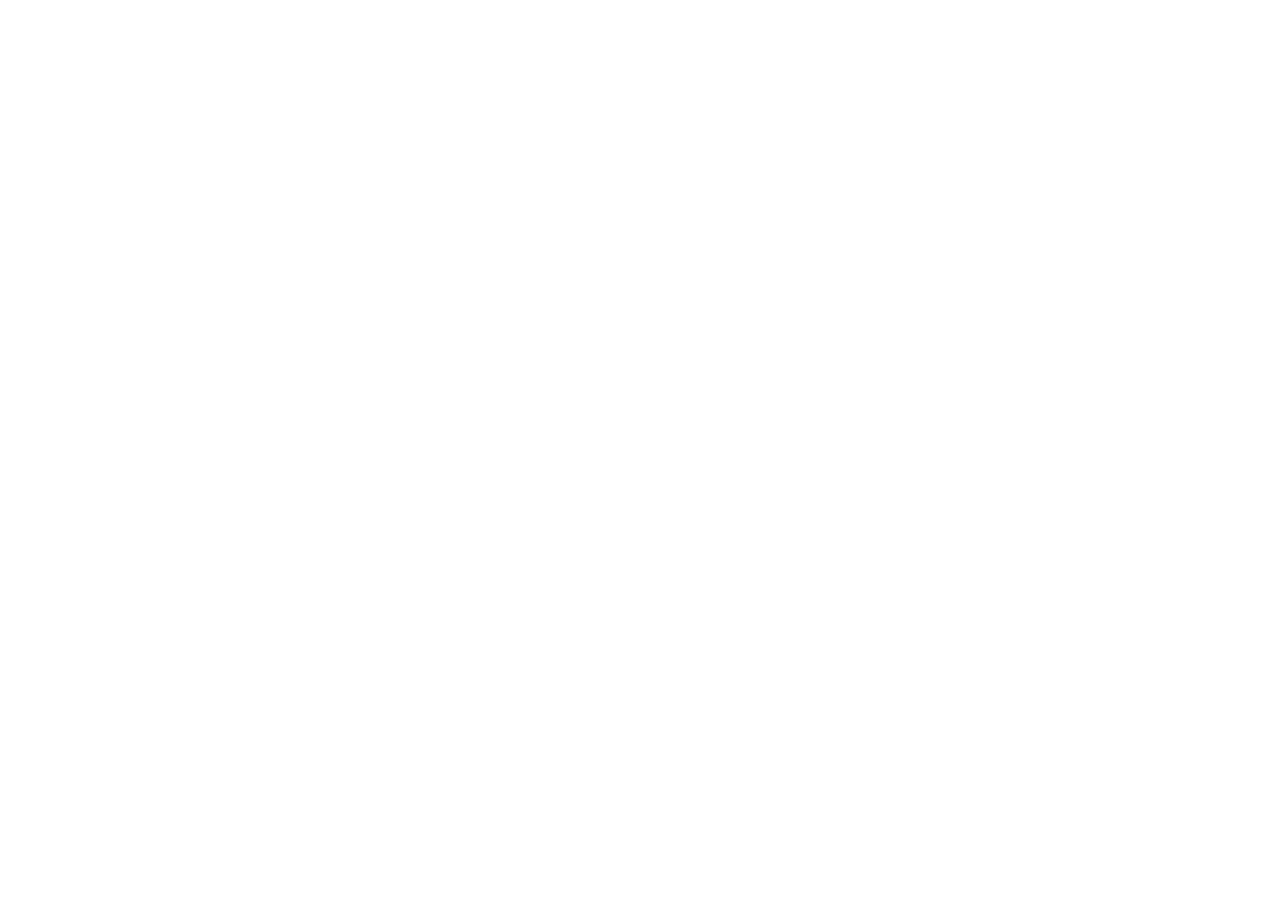
==== index.html @ 30f415bc "Update index.html" ====
<!DOCTYPE html>

<html>
    <head>
        <meta charset="utf-8">
        <title>Proyecto1</title>
        <link rel="stylesheet" href="style.css">
    </head>

    <body>
        <div class="grupo">
            
        </div>
    </body>
</html>
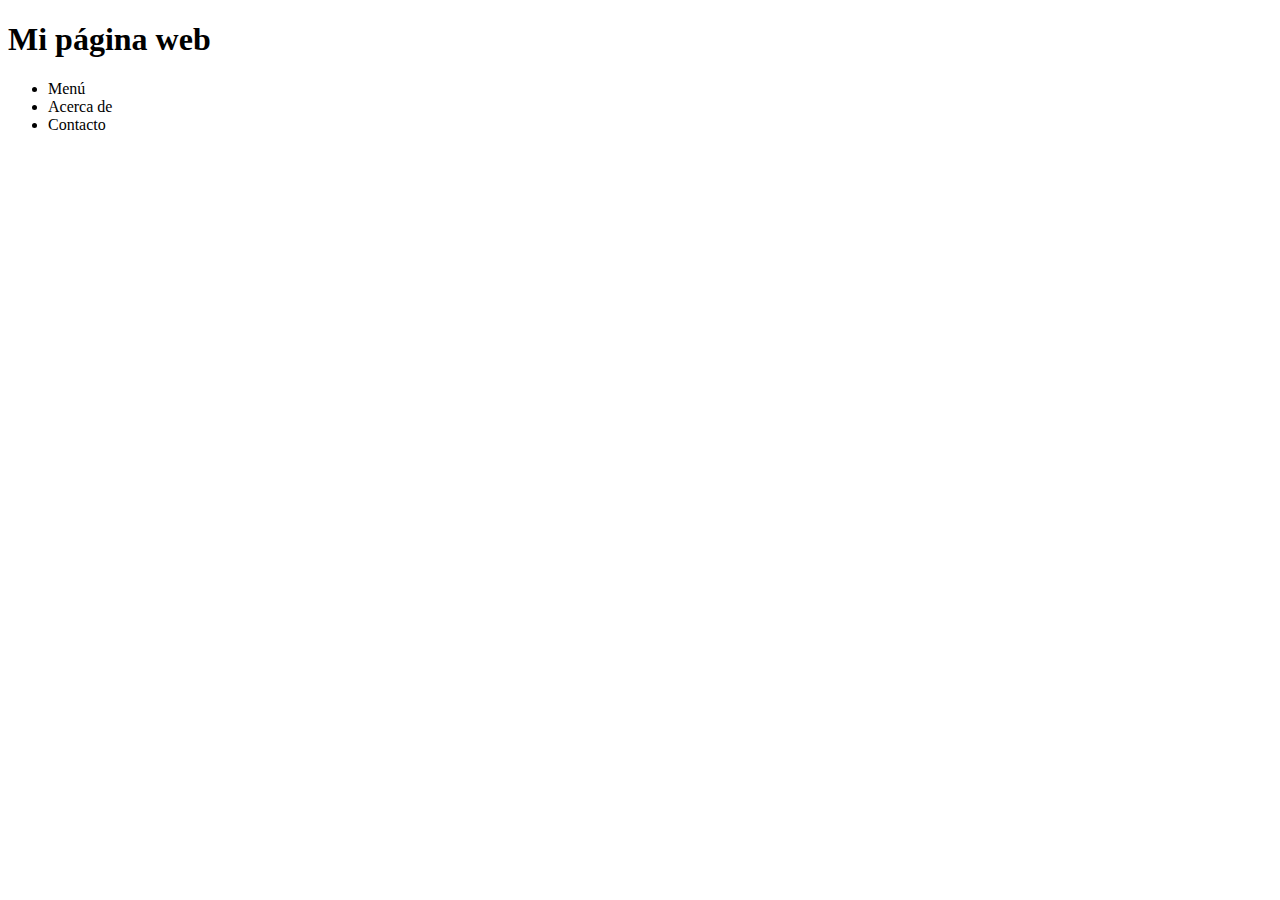
==== commit 66edfa56: "titulo y barra de navegacion" ====
--- a/index.html
+++ b/index.html
@@ -2,14 +2,25 @@
 
 <html>
     <head>
+        <title>Proyecto1</title>
         <meta charset="utf-8">
-        <title>Proyecto1</title>
         <link rel="stylesheet" href="style.css">
     </head>
 
     <body>
         <div class="grupo">
-            
+            <header>
+                <h1>Mi página web</h1>
+            </header>
+
+            <nav>
+                <ul>
+                    <li>Menú</li>
+                    <li>Acerca de</li>
+                    <li>Contacto</li>
+                </ul>
+            </nav>
+
         </div>
     </body>
 </html>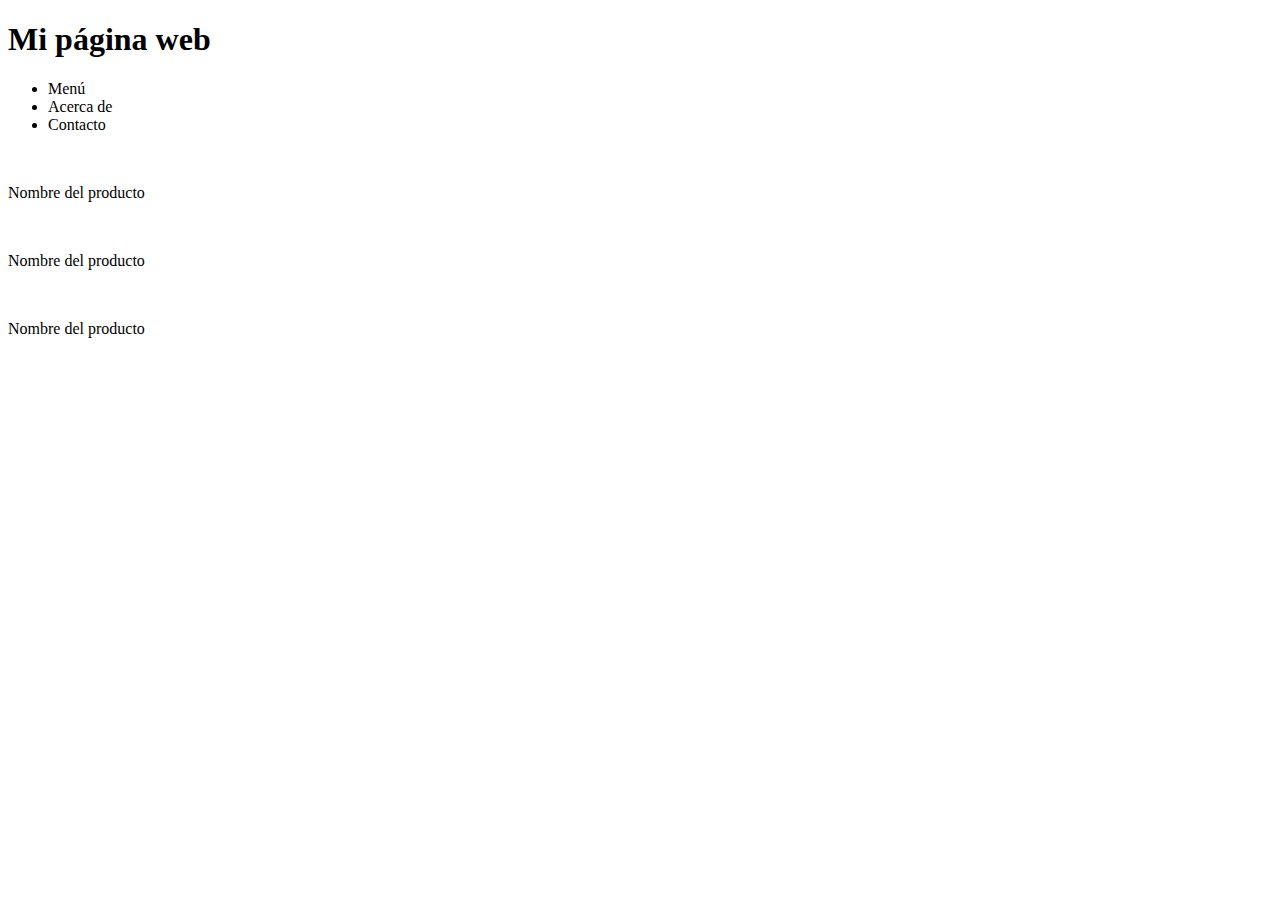
==== commit 2d544efe: "main content" ====
--- a/index.html
+++ b/index.html
@@ -21,6 +21,29 @@
                 </ul>
             </nav>
 
+            <section>
+                <div>
+                    <img src="" alt="">
+                    <article>
+                        <p>Nombre del producto</p>
+                    </article>
+                </div>
+
+                <div>
+                    <img src="" alt="">
+                    <article>
+                        <p>Nombre del producto</p>
+                    </article>
+                </div>
+
+                <div>
+                    <img src="" alt="">
+                    <article>
+                        <p>Nombre del producto</p>
+                    </article>
+                </div>
+            </section>
+
         </div>
     </body>
 </html>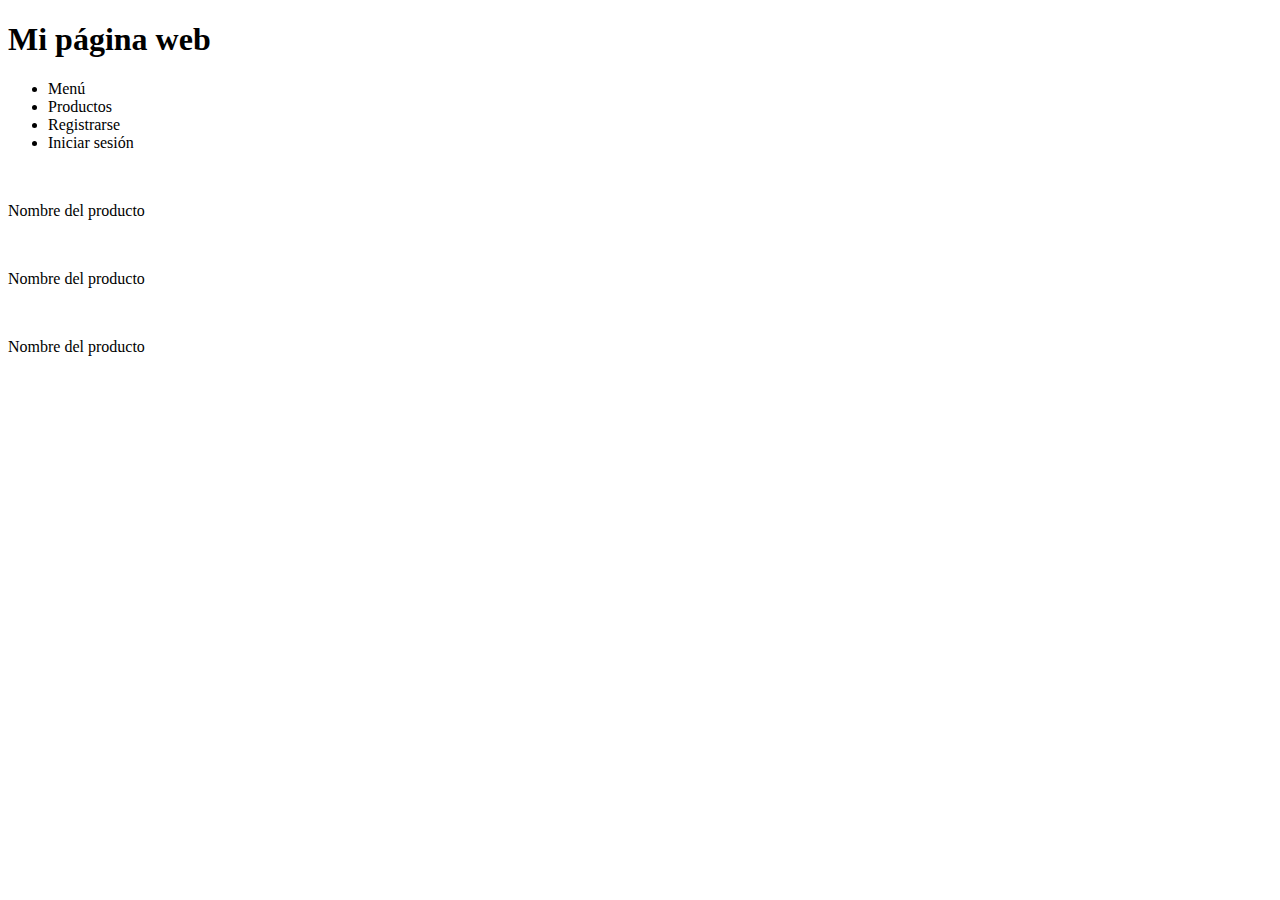
==== commit 43e22299: "estilos" ====
--- a/index.html
+++ b/index.html
@@ -16,8 +16,11 @@
             <nav>
                 <ul>
                     <li>Menú</li>
-                    <li>Acerca de</li>
-                    <li>Contacto</li>
+                    <li>Productos</li>
+                    <div>
+                        <li>Registrarse</li>
+                        <li>Iniciar sesión</li>
+                    </div>
                 </ul>
             </nav>
 
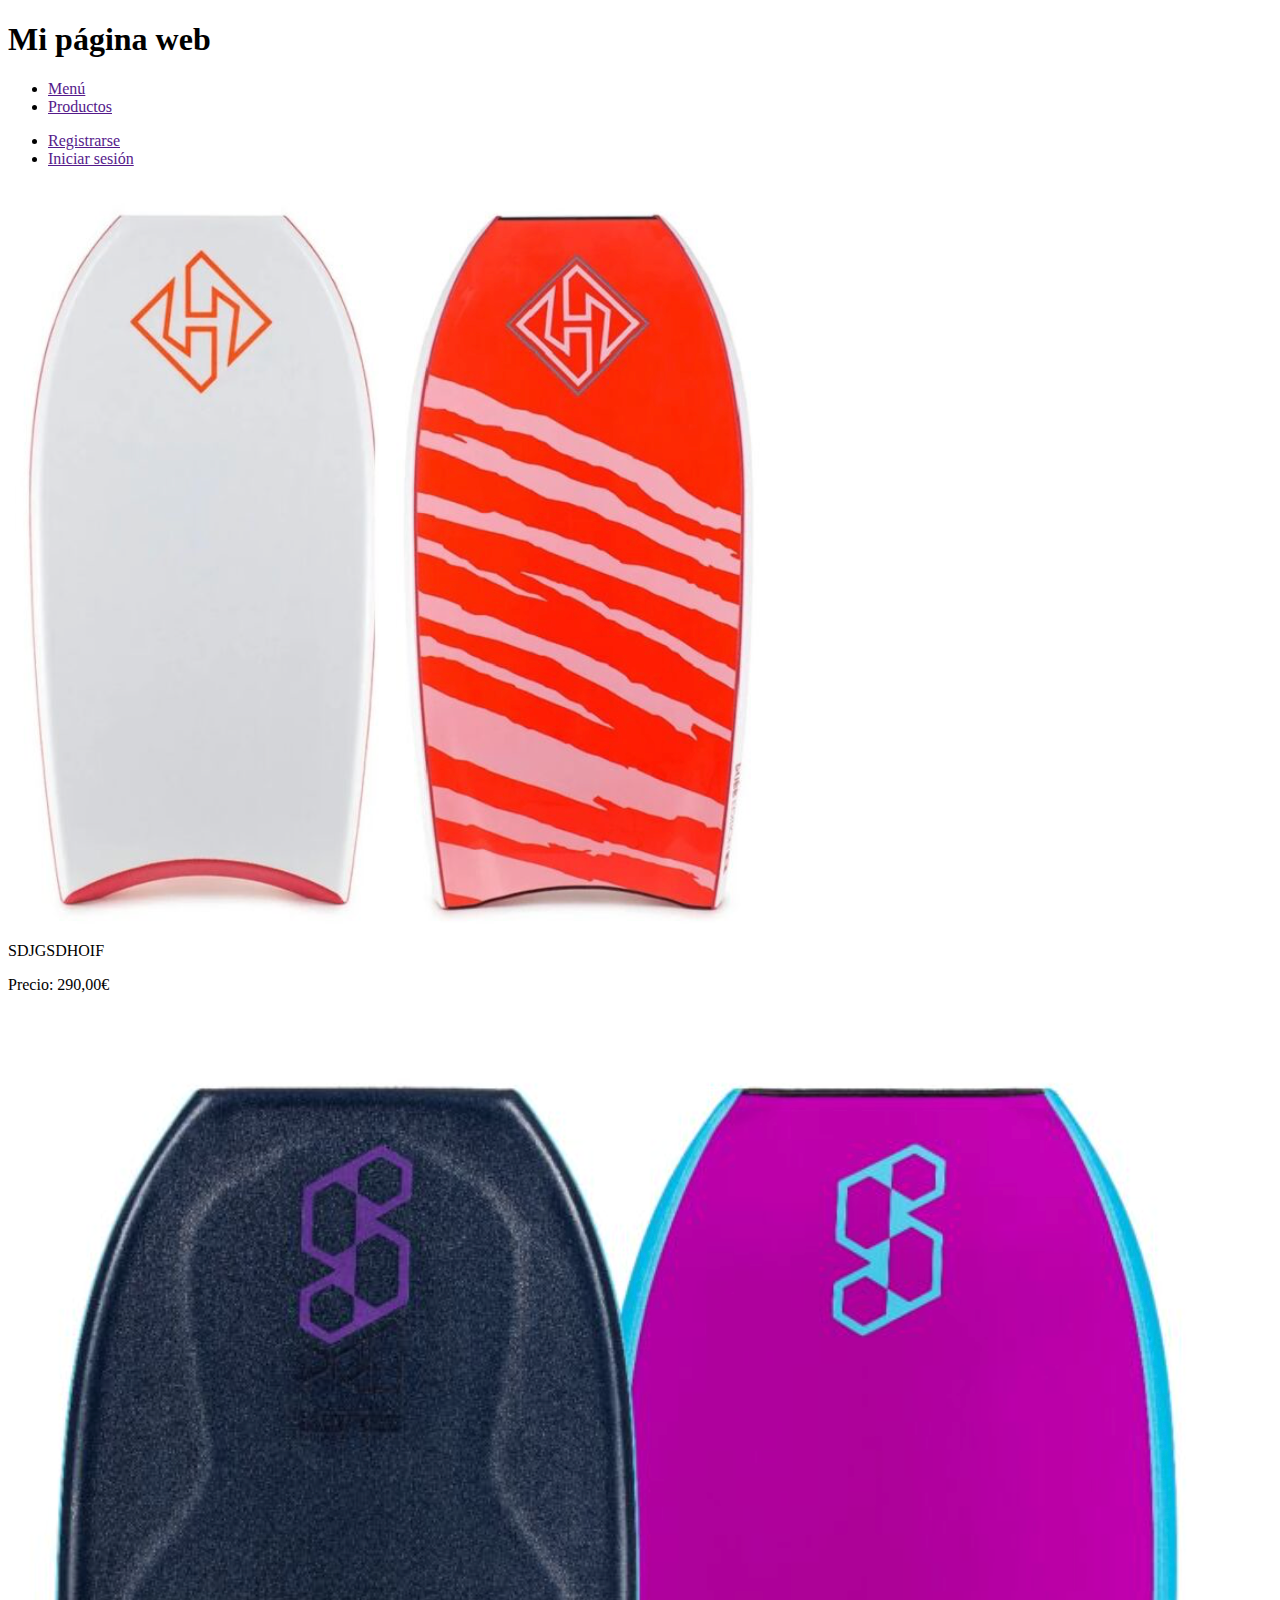
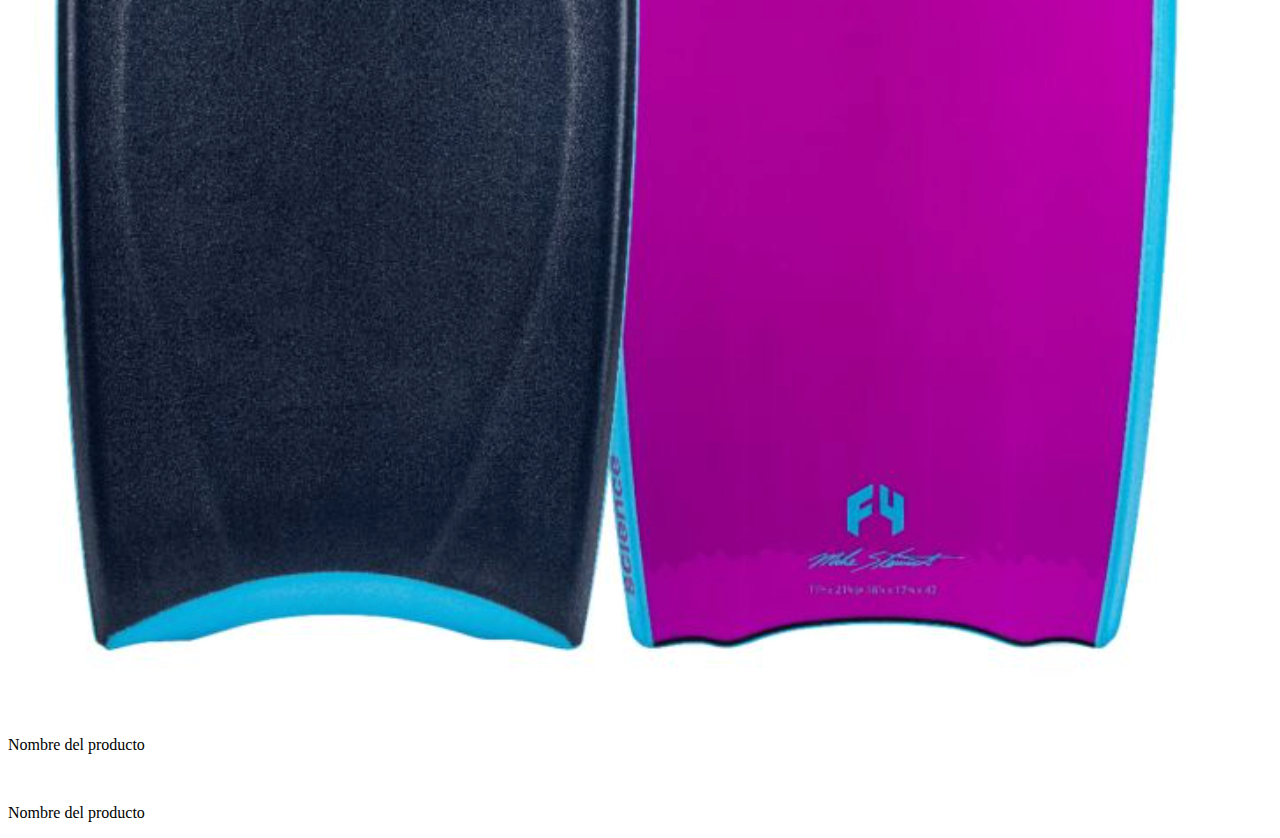
==== commit 4147355b: "dsfs" ====
--- a/index.html
+++ b/index.html
@@ -5,31 +5,48 @@
         <title>Proyecto1</title>
         <meta charset="utf-8">
         <link rel="stylesheet" href="style.css">
+        <meta name="viewport" content="width=device-width, initial-scale=1" />
     </head>
 
     <body>
         <div class="grupo">
             <header>
-                <h1>Mi página web</h1>
+                <h1 id="titulo">Mi página web</h1>
+
+                <div class="navbar">
+                    <nav class="izda">
+                        <ul>
+                            <li><a href="">Menú</a></li>
+                            <li><a href="">Productos</a></li>
+                        </ul>
+                    </nav>
+    
+                    <nav class="dcha">
+                        <ul>
+                            <li><a href="">Registrarse</a></li>
+                            <li><a href="">Iniciar sesión</a></li>
+                        </ul>
+                    </nav>
+                </div>
             </header>
 
-            <nav>
-                <ul>
-                    <li>Menú</li>
-                    <li>Productos</li>
-                    <div>
-                        <li>Registrarse</li>
-                        <li>Iniciar sesión</li>
-                    </div>
-                </ul>
-            </nav>
+            <section class="main-content">
+                <div class="p1">
+                    <img src="img/board1.png" alt="board1" class="image">
+                    <article>
+                        <span>SDJGSDHOIF</span>
+                    </article>
+                    <footer>
+                        <p>Precio: 290,00€</p>
+                    </footer>
+                </div>
 
-            <section>
-                <div>
-                    <img src="" alt="">
+                <div class="p2">
+                    <img src="img/board2.png" alt="board2" class="image">
                     <article>
                         <p>Nombre del producto</p>
                     </article>
+
                 </div>
 
                 <div>
@@ -38,14 +55,7 @@
                         <p>Nombre del producto</p>
                     </article>
                 </div>
-
-                <div>
-                    <img src="" alt="">
-                    <article>
-                        <p>Nombre del producto</p>
-                    </article>
-                </div>
-            </section>
+            </>
 
         </div>
     </body>
--- a/style.css
+++ b/style.css
@@ -0,0 +1,83 @@
+@media (max-width: 750px){
+    * {
+        margin: 0;
+        }
+      
+    header {
+        position: fixed;
+        width: 100%;
+    }
+
+    #titulo {
+        font-family: sans-serif;
+        font-weight: lighter;
+        text-transform: uppercase;
+        display: flex;
+        justify-content: center;
+        border-bottom: 2px solid black;
+        margin-bottom: 2px;
+    }
+        
+    .navbar {
+        background-color:rgba(0, 0, 0, 0.7);
+        float: left;
+        width: 100%;
+    }
+        
+    nav ul {
+        list-style: none;
+    }
+        
+    nav ul li {
+        float: left;
+        font-family: Arial, Helvetica, sans-serif;
+    }
+        
+    nav ul li a {
+        padding: 20px;
+        color: #d4d4d4;
+        text-decoration: none;
+        display: block;
+        padding-left: 10px;
+    }
+
+    nav ul li a:hover{
+        color: rgb(243, 189, 114);
+    }
+        
+    .dcha {
+        display: flex;
+        justify-content: right;
+        padding-right: 20px;
+    }
+
+    .main-content {
+        margin-left: 4px;
+        margin-right: 4px;
+    }
+
+    .p1 {
+        display: inline-block;
+        width: 40%;
+    }
+
+    .image {
+        width: 75%;
+        border: 1px solid black;
+    }
+
+    article {
+        display: flex;
+        justify-content: center;
+    }
+
+    .p2 {
+        display: inline-block;
+        justify-content: right;
+    }
+
+
+}
+
+
+
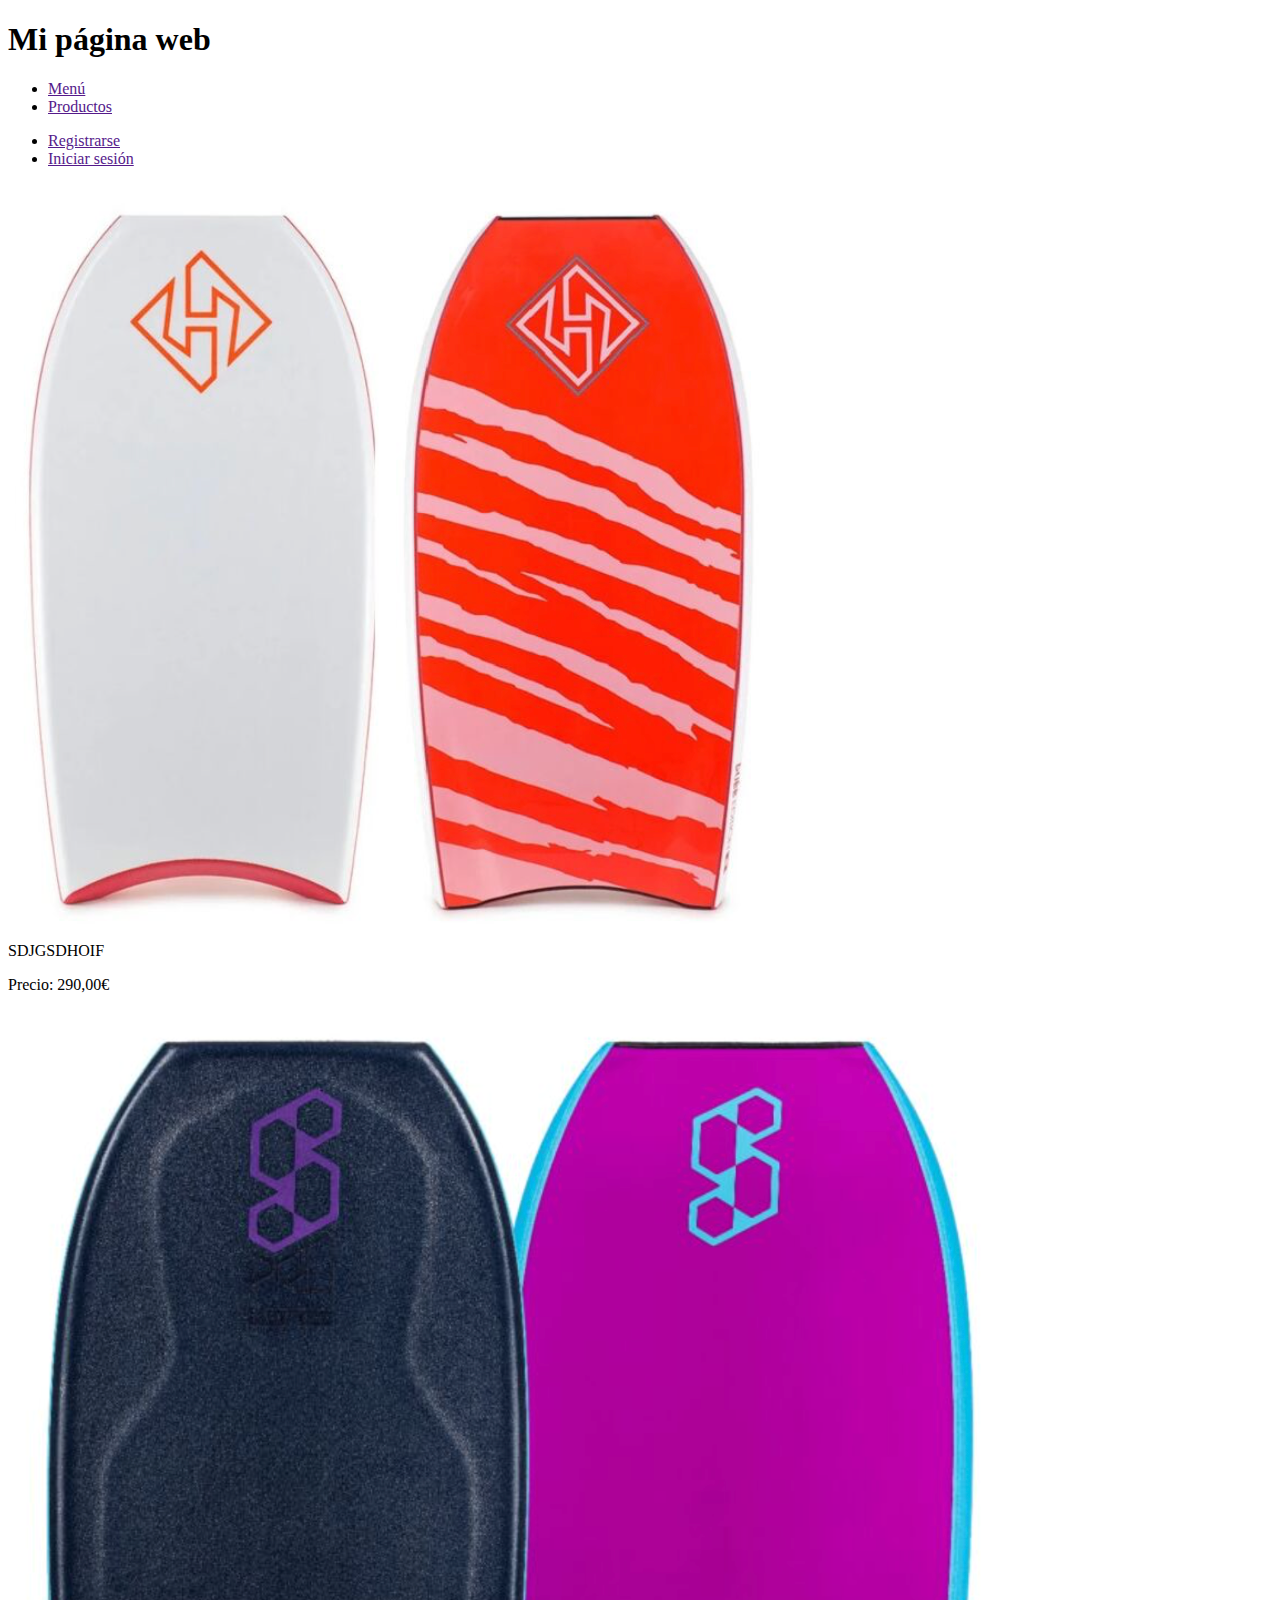
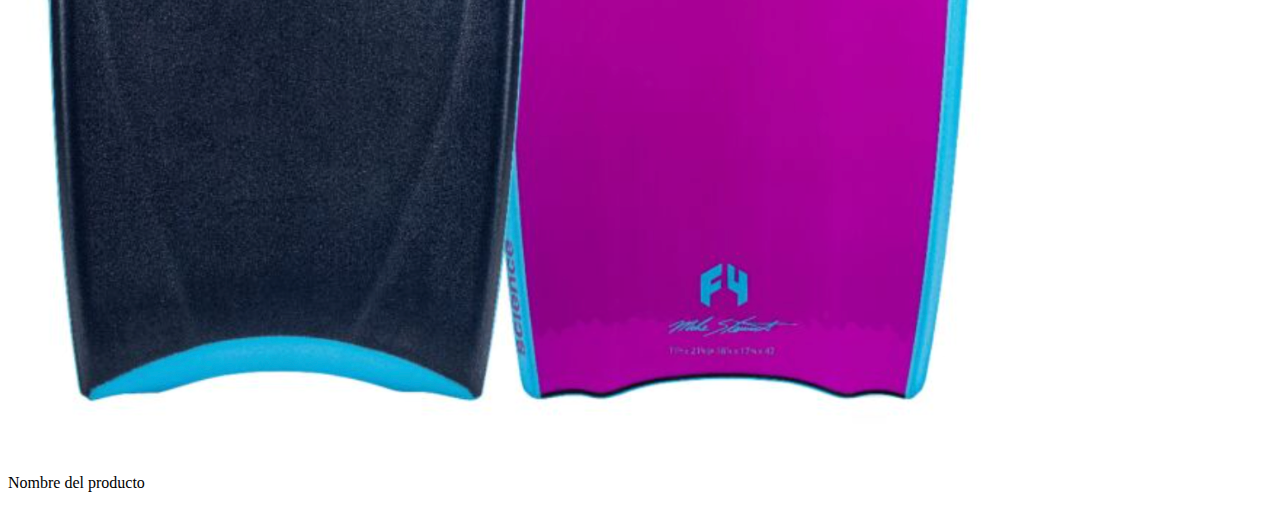
==== commit 2f7c2340: "cambios" ====
--- a/index.html
+++ b/index.html
@@ -9,31 +9,35 @@
     </head>
 
     <body>
+
         <div class="grupo">
-            <header>
-                <h1 id="titulo">Mi página web</h1>
 
-                <div class="navbar">
-                    <nav class="izda">
-                        <ul>
-                            <li><a href="">Menú</a></li>
-                            <li><a href="">Productos</a></li>
-                        </ul>
-                    </nav>
-    
-                    <nav class="dcha">
-                        <ul>
-                            <li><a href="">Registrarse</a></li>
-                            <li><a href="">Iniciar sesión</a></li>
-                        </ul>
-                    </nav>
-                </div>
-            </header>
+            <div class="menu">
+                <header>
+                    <h1 id="titulo">Mi página web</h1>
+
+                    <div class="navbar">
+                        <nav class="izda">
+                            <ul>
+                                <li><a href="">Menú</a></li>
+                                <li><a href="">Productos</a></li>
+                            </ul>
+                        </nav>
+        
+                        <nav class="dcha">
+                            <ul>
+                                <li><a href="">Registrarse</a></li>
+                                <li><a href="">Iniciar sesión</a></li>
+                            </ul>
+                        </nav>
+                    </div>
+                </header>
+            </div>
 
             <section class="main-content">
                 <div class="p1">
                     <img src="img/board1.png" alt="board1" class="image">
-                    <article>
+                    <article id="board1">
                         <span>SDJGSDHOIF</span>
                     </article>
                     <footer>
@@ -46,16 +50,10 @@
                     <article>
                         <p>Nombre del producto</p>
                     </article>
-
                 </div>
 
-                <div>
-                    <img src="" alt="">
-                    <article>
-                        <p>Nombre del producto</p>
-                    </article>
-                </div>
-            </>
+                
+            </section>
 
         </div>
     </body>
--- a/style.css
+++ b/style.css
@@ -8,6 +8,10 @@
         width: 100%;
     }
 
+    .menu {
+        position:fixed;
+    }
+
     #titulo {
         font-family: sans-serif;
         font-weight: lighter;
@@ -16,6 +20,7 @@
         justify-content: center;
         border-bottom: 2px solid black;
         margin-bottom: 2px;
+        margin-top: 5px;
     }
         
     .navbar {
@@ -52,30 +57,35 @@
     }
 
     .main-content {
-        margin-left: 4px;
-        margin-right: 4px;
+        margin-left: 100px;
+        margin-right: 100px;
+        position: absolute;
+        top: 110px;
+        display: flex;
+        justify-content: space-between;
     }
 
     .p1 {
         display: inline-block;
-        width: 40%;
+        width: 45%;
     }
 
     .image {
-        width: 75%;
+        width: 85%;
         border: 1px solid black;
-    }
-
-    article {
-        display: flex;
-        justify-content: center;
     }
 
     .p2 {
         display: inline-block;
-        justify-content: right;
+        width: 45%;
+        margin-left: 0px;
     }
 
+    #board1 {
+        display: flex;
+        justify-content: center;
+        margin-top: 14px;
+    }
 
 }
 
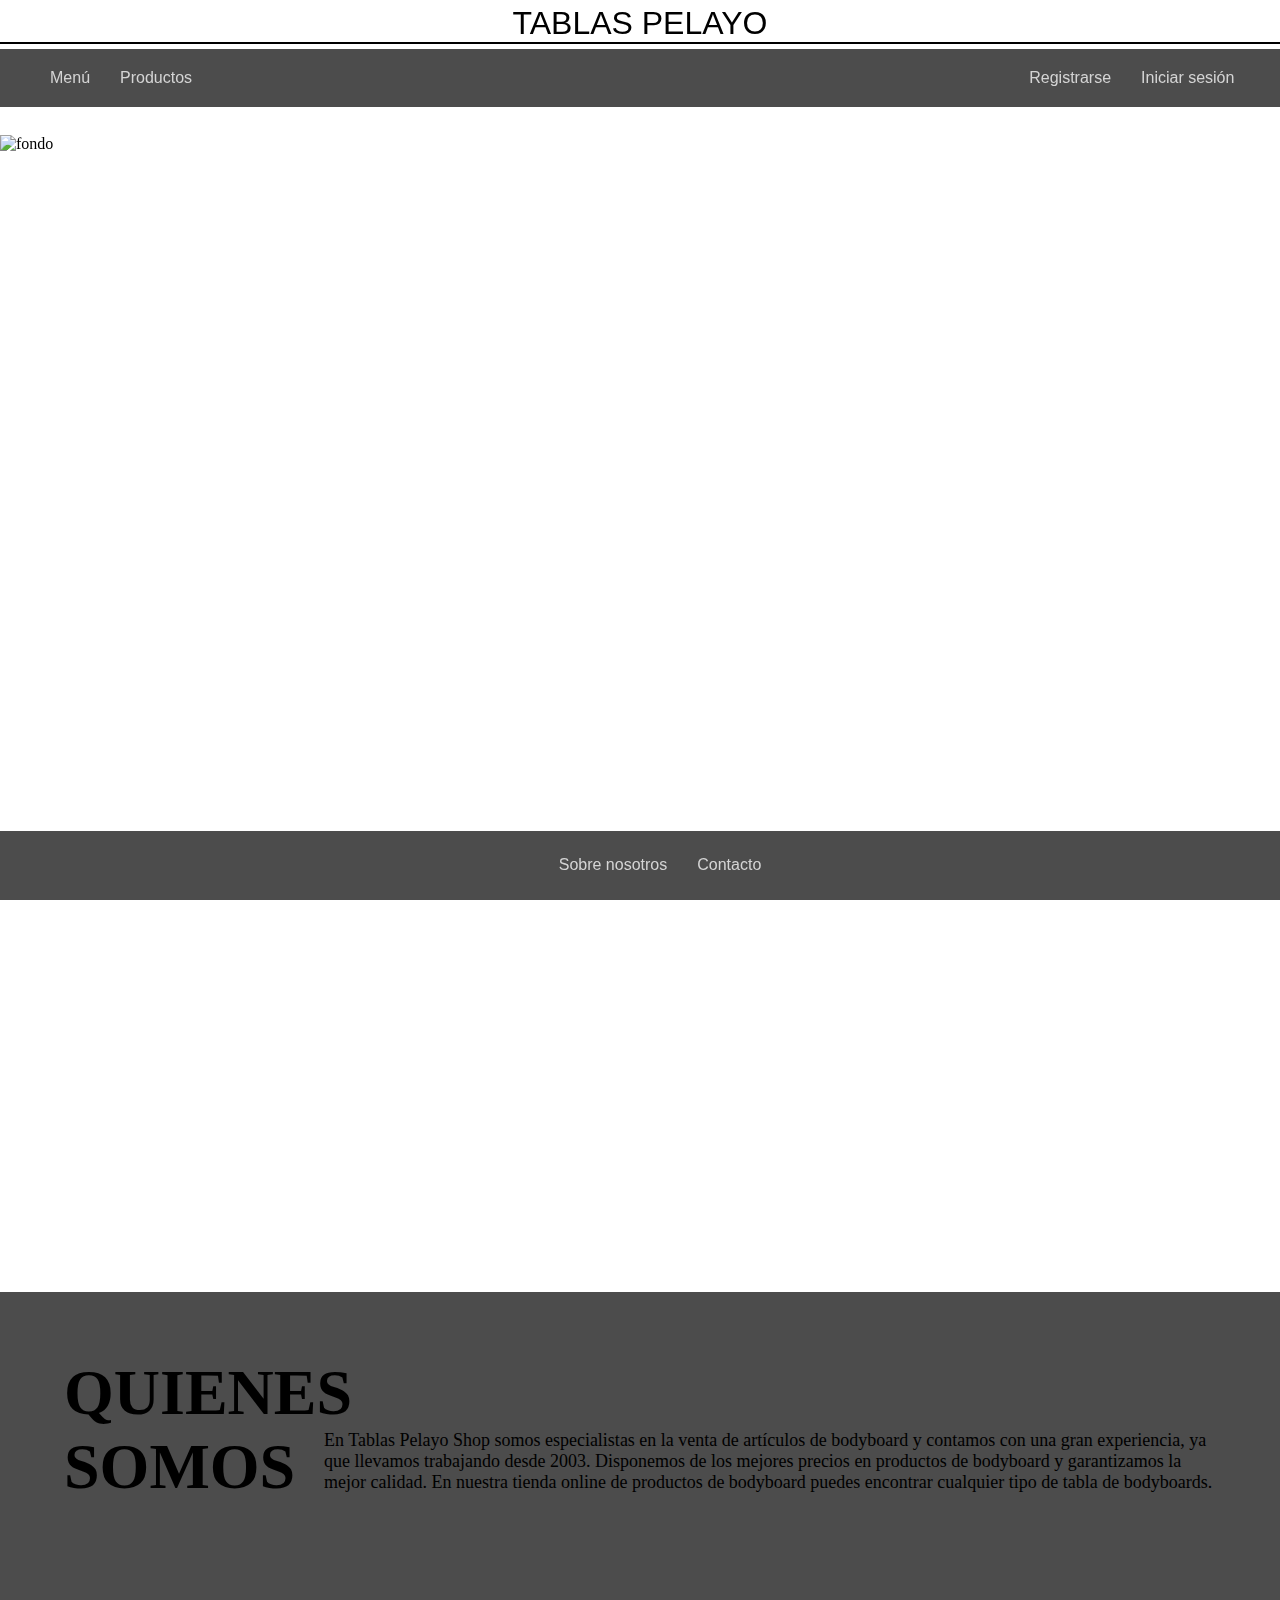
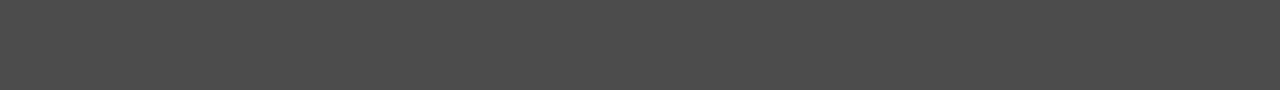
==== commit e5aa3a8f: "descripcion" ====
--- a/index.html
+++ b/index.html
@@ -9,52 +9,54 @@
     </head>
 
     <body>
-
         <div class="grupo">
-
             <div class="menu">
                 <header>
-                    <h1 id="titulo">Mi página web</h1>
+                    <h1 id="titulo">Tablas Pelayo</h1>
 
                     <div class="navbar">
                         <nav class="izda">
                             <ul>
-                                <li><a href="">Menú</a></li>
-                                <li><a href="">Productos</a></li>
+                                <li><a href="index.html">Menú</a></li>
+                                <li><a href="productos.html">Productos</a></li>
                             </ul>
                         </nav>
         
                         <nav class="dcha">
                             <ul>
-                                <li><a href="">Registrarse</a></li>
-                                <li><a href="">Iniciar sesión</a></li>
+                                <li><a href="registrarse.html">Registrarse</a></li>
+                                <li><a href="iniciar_sesion.html">Iniciar sesión</a></li>
                             </ul>
                         </nav>
-                    </div>
+                    </div> 
                 </header>
             </div>
 
-            <section class="main-content">
-                <div class="p1">
-                    <img src="img/board1.png" alt="board1" class="image">
-                    <article id="board1">
-                        <span>SDJGSDHOIF</span>
-                    </article>
-                    <footer>
-                        <p>Precio: 290,00€</p>
-                    </footer>
+            <div class="fondo">
+                <img src="img/fondo.jpeg" alt="fondo" class="img_fondo">
+            </div>
+
+            <div class="descripcion">
+                <div class="cabeza">
+                    <h1 id="desc">Quienes <br>somos</h1>
                 </div>
 
-                <div class="p2">
-                    <img src="img/board2.png" alt="board2" class="image">
-                    <article>
-                        <p>Nombre del producto</p>
-                    </article>
+                <div class="cuerpo">
+                    <p>En Tablas Pelayo Shop somos especialistas en la venta de artículos de bodyboard y contamos con una gran experiencia, 
+                        ya que llevamos trabajando desde 2003. Disponemos de los mejores precios en productos de bodyboard y garantizamos la mejor calidad. 
+                        En nuestra tienda online de productos de bodyboard puedes encontrar cualquier tipo de tabla de bodyboards. </p>
                 </div>
+                
+            </div>
 
-                
-            </section>
-
+            <div class="pie">
+                <footer id="pie_pagina">
+                    <ul>
+                        <li><a href="">Sobre nosotros</a></li>
+                        <li><a href="">Contacto</a></li>
+                    </ul>
+                </footer>
+            </div>
         </div>
     </body>
 </html>--- a/style.css
+++ b/style.css
@@ -9,7 +9,7 @@
     }
 
     .menu {
-        position:fixed;
+        position: fixed;
     }
 
     #titulo {
@@ -19,7 +19,7 @@
         display: flex;
         justify-content: center;
         border-bottom: 2px solid black;
-        margin-bottom: 2px;
+        margin-bottom: 5px;
         margin-top: 5px;
     }
         
@@ -53,14 +53,14 @@
     .dcha {
         display: flex;
         justify-content: right;
-        padding-right: 20px;
+        padding-right: 2%;
     }
 
     .main-content {
-        margin-left: 100px;
-        margin-right: 100px;
+        margin-left: 15%;
+        margin-right: 15%;
         position: absolute;
-        top: 110px;
+        top: 16%;
         display: flex;
         justify-content: space-between;
     }
@@ -68,26 +68,590 @@
     .p1 {
         display: inline-block;
         width: 45%;
-    }
-
-    .image {
-        width: 85%;
-        border: 1px solid black;
+        height: 35%;
     }
 
     .p2 {
         display: inline-block;
         width: 45%;
         margin-left: 0px;
-    }
-
-    #board1 {
+        height: 35%;
+    }
+
+    .p3 {
+        display: inline-block;
+        width: 45%;
+        height: 35%;
+    }
+
+    .section2 {
+        margin-left: 15%;
+        margin-right: 15%;
+        position: absolute;
+        top: 47%;
+        display: flex;
+        justify-content: space-between;
+        height: 41%;
+    }
+
+    .p4 {
+        display: inline-block;
+        width: 33%;
+        height: 70%;
+    }
+
+    .p5 {
+        display: inline-block;
+        width: 33%;
+        height: 70%;
+        margin: 0px;
+    }
+
+    .p6 {
+        display: inline-block;
+        width: 33%;
+        height: 70%;
+        margin: 0px;
+    }
+
+    .image {
+        width: 85%;
+        height: 72%;
+        padding-left: 7%;
+    }
+
+    .board {
         display: flex;
         justify-content: center;
-        margin-top: 14px;
-    }
-
-}
-
-
-
+        margin: 4%;
+
+    }
+
+    .board2 {
+        display: flex;
+        justify-content: center;
+        margin: 0;
+    }
+
+    .p1:hover {
+        cursor: pointer;
+        border: 1px solid black;
+    }
+
+    .p2:hover {
+        cursor: pointer;
+        border: 1px solid black;
+    }
+
+    .p3:hover {
+        cursor: pointer;
+        border: 1px solid black;
+    }
+
+    .p4:hover{
+        cursor: pointer;
+        border: 1px solid black
+    }
+
+    .p5:hover{
+        cursor: pointer;
+        border: 1px solid black
+    }
+
+    .p6:hover {
+        cursor: pointer;
+        border: 1px solid black;
+    }
+
+    .price {
+        display: flex;
+        justify-content: center;
+        margin-bottom: 4%;
+    }
+
+    .price2 {
+        display: flex;
+        justify-content: center;
+        margin: 4%;
+    }
+
+    .marco {
+        position: absolute;
+        top: 30%;
+        left: 36%;
+        right: 36%;
+        background-color: #d4d4d4;
+        padding: 4%;
+        border-radius: 15%;
+        text-align: center;
+        height: 20%;
+    }
+
+    .formulario {
+        margin: 5%;
+    }
+
+    .email {
+        margin: 3%;
+    }
+
+    .contraseña {
+        margin: 3%;
+    }
+
+    .enviar {
+        margin-top: 5px;
+        font-size: 14px;
+    }
+
+    .enviar:hover {
+        cursor: pointer;
+        background-color: rgb(116, 116, 116);
+        color: #fff;
+    }
+
+    .marco2 {
+        position: absolute;
+        top: 25%;
+        left: 32%;
+        background-color: #d4d4d4;
+        padding: 5%;
+        border-radius: 15%;
+        text-align: center;
+        width: 30%;
+        height: 40%;
+    }
+
+    .nombre {
+        margin: 3%;
+    }
+
+    .apellidos {
+        margin: 3%;
+    }
+
+    .telefono {
+        margin: 3%;
+    }
+
+    .formulario {
+        display: flex;
+        justify-content: center;
+    }
+
+    #email {
+        margin: 3%;
+    }
+    
+    .fondo {
+        position: absolute;
+        height: 85%;
+        top: 15%;
+    }
+
+    .fondo2 {
+        position: absolute;
+        top: 18%;
+        width: 100%;
+    }
+
+    .img_fondo {
+        width: 100%;
+        height: 100%;
+    }
+
+    .img_fondo2 {
+        width: 100%;
+
+    }
+
+    #pie_pagina {
+        display: flex;
+        justify-content: center;
+        padding: 2%;
+        background-color: rgba(0, 0, 0, 0.7);
+    }
+
+    #pie_pagina ul {
+        list-style: none;
+    }
+
+    #pie_pagina ul li {
+        float: left;
+        font-family: Arial, Helvetica, sans-serif;
+    }
+
+    #pie_pagina ul li a {
+        text-decoration: none;
+        color: #d4d4d4;
+        display: block;
+        padding-left: 15px;
+        padding-right: 15px;
+    }
+
+    #pie_pagina ul li a:hover{
+        color: rgb(243, 189, 114);
+    }
+
+    .pie {
+        position: fixed;
+        bottom: 0;
+        width: 100%;
+    }
+
+    .descripcion {
+        position: absolute;
+        top: 80%;
+        background-color: rgba(0, 0, 0, 0.7);
+        width: 100%;
+        padding: 3%;
+        height: 40%;
+        
+    }
+    
+    #desc {
+        text-transform: uppercase;
+    }
+    
+    .cabeza {
+        width: 20%;
+        font-size:xx-large;
+    }
+    
+    .cuerpo {
+        width: 70%;
+        font-size: 16px;
+    }
+}
+
+* {
+    margin: 0;
+    }
+  
+header {
+    position: fixed;
+    width: 100%;
+}
+
+.menu {
+    position: absolute;
+}
+
+#titulo {
+    font-family: sans-serif;
+    font-weight: lighter;
+    text-transform: uppercase;
+    display: flex;
+    justify-content: center;
+    border-bottom: 2px solid black;
+    margin-bottom: 5px;
+    margin-top: 5px;
+}
+    
+.navbar {
+    background-color:rgba(0, 0, 0, 0.7);
+    float: left;
+    width: 100%;
+}
+    
+nav ul {
+    list-style: none;
+}
+    
+nav ul li {
+    float: left;
+    font-family: Arial, Helvetica, sans-serif;
+}
+    
+nav ul li a {
+    padding: 20px;
+    color: #d4d4d4;
+    text-decoration: none;
+    display: block;
+    padding-left: 10px;
+}
+
+nav ul li a:hover{
+    color: rgb(243, 189, 114);
+}
+    
+.dcha {
+    display: flex;
+    justify-content: right;
+    padding-right: 2%;
+}
+
+.main-content {
+    margin-left: 15%;
+    margin-right: 15%;
+    position: absolute;
+    top: 16%;
+    display: flex;
+    justify-content: space-between;
+}
+
+.p1 {
+    display: inline-block;
+    width: 45%;
+    height: 35%;
+}
+
+.p2 {
+    display: inline-block;
+    width: 45%;
+    margin-left: 0px;
+    height: 35%;
+}
+
+.p3 {
+    display: inline-block;
+    width: 45%;
+    height: 35%;
+}
+
+.section2 {
+    margin-left: 15%;
+    margin-right: 15%;
+    position: absolute;
+    top: 65%;
+    display: flex;
+    justify-content: space-between;
+
+}
+
+.p4 {
+    display: inline-block;
+    width: 33%;
+    height: 70%;
+}
+
+.p5 {
+    display: inline-block;
+    width: 33%;
+    height: 70%;
+    margin: 0px;
+}
+
+.p6 {
+    display: inline-block;
+    width: 33%;
+    height: 70%;
+    margin: 0px;
+}
+
+.image {
+    width: 85%;
+    height: 72%;
+    padding-left: 7%;
+}
+
+.board {
+    display: flex;
+    justify-content: center;
+    margin: 4%;
+
+}
+
+.board2 {
+    display: flex;
+    justify-content: center;
+    margin: 0;
+}
+
+.p1:hover {
+    cursor: pointer;
+    border: 1px solid black;
+}
+
+.p2:hover {
+    cursor: pointer;
+    border: 1px solid black;
+}
+
+.p3:hover {
+    cursor: pointer;
+    border: 1px solid black;
+}
+
+.p4:hover{
+    cursor: pointer;
+    border: 1px solid black
+}
+
+.p5:hover{
+    cursor: pointer;
+    border: 1px solid black
+}
+
+.p6:hover {
+    cursor: pointer;
+    border: 1px solid black;
+}
+
+.price {
+    display: flex;
+    justify-content: center;
+    margin-bottom: 4%;
+}
+
+.price2 {
+    display: flex;
+    justify-content: center;
+    margin: 4%;
+}
+
+.marco {
+    position: fixed;
+    top: 30%;
+    left: 36%;
+    right: 36%;
+    background-color: #d4d4d4;
+    padding: 4%;
+    border-radius: 15%;
+    text-align: center;
+    height: 20%;
+}
+
+.formulario {
+    margin: 5%;
+}
+
+.email {
+    margin: 3%;
+}
+
+.contraseña {
+    margin: 3%;
+}
+
+.enviar {
+    margin-top: 5px;
+    font-size: 14px;
+}
+
+.enviar:hover {
+    cursor: pointer;
+    background-color: rgb(116, 116, 116);
+    color: #fff;
+}
+
+.marco2 {
+    position: fixed;
+    top: 25%;
+    left: 38%;
+    background-color: #d4d4d4;
+    padding: 5%;
+    border-radius: 15%;
+    text-align: center;
+    width: 15%;
+    height: 40%;
+}
+
+.nombre {
+    margin: 3%;
+}
+
+.apellidos {
+    margin: 3%;
+}
+
+.telefono {
+    margin: 3%;
+}
+
+.formulario {
+    display: flex;
+    justify-content: center;
+}
+
+#email {
+    margin: 3%;
+}
+
+.fondo {
+    position: absolute;
+    height: 100%;
+    width: 100%;
+    top: 15%;
+}
+
+.fondo2 {
+    position: absolute;
+    top: 18%;
+    width: 100%;
+    height: 90%;
+}
+
+.img_fondo {
+    width: 100%;
+}
+
+.img_fondo2 {
+    width: 100%;
+    height: 100%;
+}
+
+#pie_pagina {
+    display: flex;
+    justify-content: center;
+    padding: 2%;
+    background-color: rgba(0, 0, 0, 0.7);
+}
+
+#pie_pagina ul {
+    list-style: none;
+}
+
+#pie_pagina ul li {
+    float: left;
+    font-family: Arial, Helvetica, sans-serif;
+}
+
+#pie_pagina ul li a {
+    text-decoration: none;
+    color: #d4d4d4;
+    display: block;
+    padding-left: 15px;
+    padding-right: 15px;
+}
+
+#pie_pagina ul li a:hover{
+    color: rgb(243, 189, 114);
+}
+
+.pie {
+    position: fixed;
+    bottom: 0;
+    width: 100%;
+}
+
+.descripcion {
+    position: absolute;
+    top: 143.5%;
+    background-color: rgba(0, 0, 0, 0.7);
+    width: 100%;
+    padding: 5%;
+    height: 30%;
+    
+}
+
+#desc {
+    text-transform: uppercase;
+}
+
+.cabeza {
+    display: inline-block;
+    width: 20%;
+    font-size:xx-large;
+}
+
+.cuerpo {
+    display: inline-block;
+    width: 70%;
+    font-size: 18px;
+}
+
+
+
+
+
